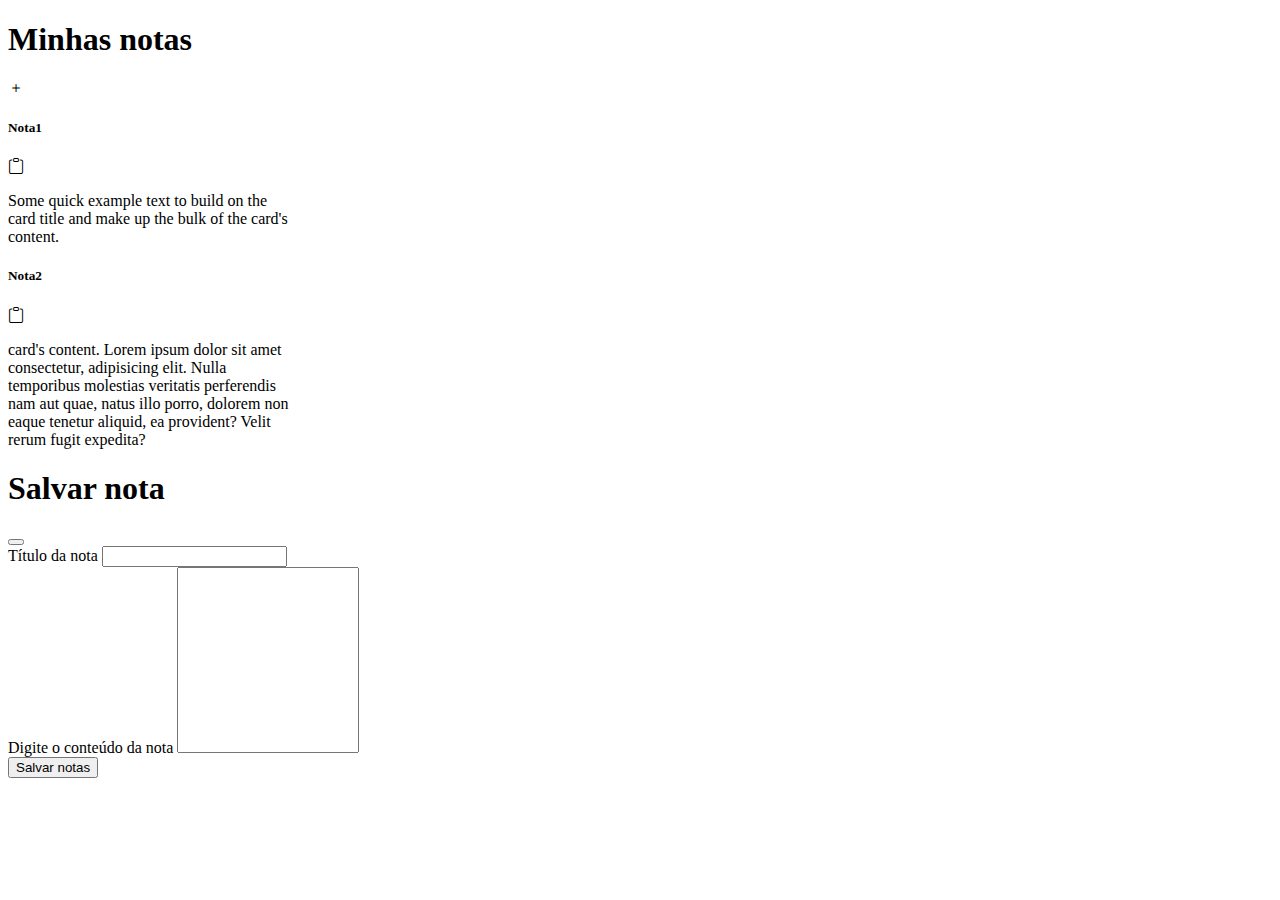
==== bootstrap/index.html @ 0bc2c690 "Iniciei meu repositorio git" ====
<!doctype html>
<html lang="pt-br">

<head>
    <meta charset="utf-8">
    <meta name="viewport" content="width=device-width, initial-scale=1">
    <title>Notas</title>
    <link href="https://cdn.jsdelivr.net/npm/bootstrap@5.3.2/dist/css/bootstrap.min.css" rel="stylesheet"
        integrity="sha384-T3c6CoIi6uLrA9TneNEoa7RxnatzjcDSCmG1MXxSR1GAsXEV/Dwwykc2MPK8M2HN" crossorigin="anonymous">
    <link rel="stylesheet" href="https://cdn.jsdelivr.net/npm/bootstrap-icons@1.11.2/font/bootstrap-icons.min.css">
</head>

<body class="bg-dark">
    <nav class="navbar bg-dark border-bottom border-body text-white p-2" data-bs-theme="dark">
        <h1 class="fs-2">Minhas notas</h1>
        <i class="bi bi-plus fs-1" role="button" data-bs-toggle="modal" data-bs-target="#noteModal"></i>
    </nav>

    <section class="container d-flex gap-3 flex-wrap justify-content-center justify-content-lg-start">

        <div role="button" data-bs-toggle="modal" data-bs-target="#noteModal" class="card text-bg-dark mt-3"
            data-bs-theme="dark" style="width: 18rem;">
            <div class="card-body">
                <div class="d-flex justify-content-between">
                    <h5 class="card-title">Nota1</h5>
                    <i class="bi bi-clipboard"></i>
                </div>
                <p class="card-text">Some quick example text to build on the card title and make up the bulk of the
                    card's
                    content.</p>
            </div>
        </div>

        <div role="button" data-bs-toggle="modal" data-bs-target="#noteModal" class="card text-bg-dark mt-3"
            data-bs-theme="dark" style="width: 18rem;">
            <div class="card-body">
                <div class="d-flex justify-content-between">
                    <h5 class="card-title">Nota2</h5>
                    <i class="bi bi-clipboard"></i>
                </div>

                <p class="card-text">
                    card's content. Lorem ipsum dolor sit amet consectetur, adipisicing elit. Nulla temporibus molestias
                    veritatis perferendis nam aut quae, natus illo porro, dolorem non eaque tenetur aliquid, ea
                    provident? Velit rerum fugit expedita?
                </p>

            </div>
        </div>
    </section>

    <!-- Modal -->
    <div data-bs-theme="dark" class="modal fade text-white" id="noteModal" tabindex="-1" aria-hidden="true">
        <div class="modal-dialog">
            <div class="modal-content">
                <div class="modal-header">
                    <h1 class="modal-title fs-5" id="exampleModalLabel">Salvar nota</h1>
                    <button type="button" class="btn-close" data-bs-dismiss="modal" aria-label="Close"></button>
                </div>

                <div class="modal-body">

                    <div class="mb-3">
                        <label for="noteTitle" class="form-label">Título da nota</label>
                        <input type="text" class="form-control" id="noteTitle">
                    </div>

                    <div class="mb-3">
                        <label for="noteContent" class="form-label">Digite o conteúdo da nota</label>
                        <textarea style="height: 180px; resize:none" class="form-control" id="noteContent"
                            rows="3"></textarea>
                    </div>

                </div>
                <div class="p-2 d-flex justify-content-end">
                    <button type="button" class="btn btn-primary">Salvar notas</button>
                </div>
            </div>
        </div>
    </div>


    <script src="https://cdn.jsdelivr.net/npm/bootstrap@5.3.2/dist/js/bootstrap.bundle.min.js"
        integrity="sha384-C6RzsynM9kWDrMNeT87bh95OGNyZPhcTNXj1NW7RuBCsyN/o0jlpcV8Qyq46cDfL"
        crossorigin="anonymous"></script>
</body>

</html>
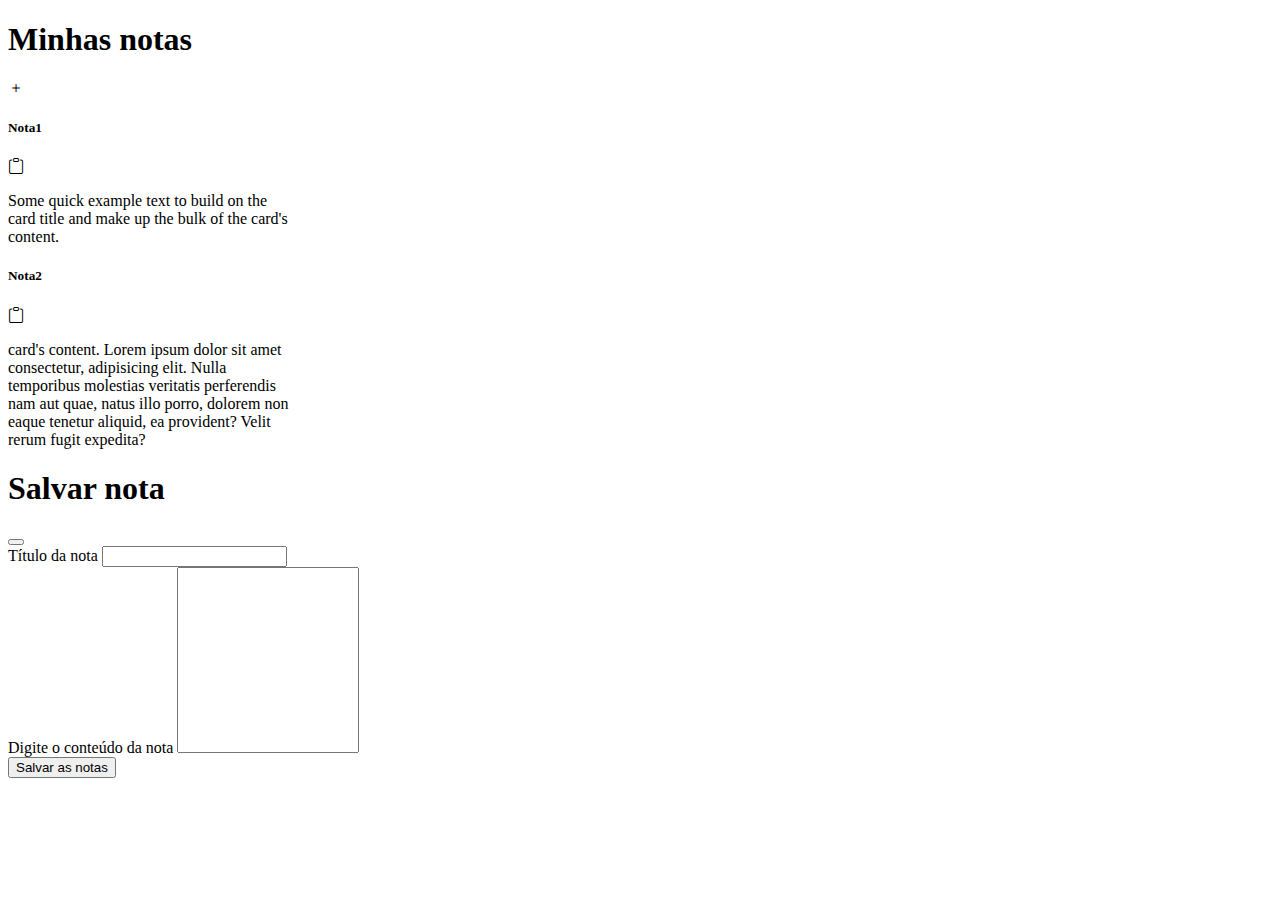
==== commit 26180d28: "alterei nome de um botão" ====
--- a/bootstrap/index.html
+++ b/bootstrap/index.html
@@ -73,7 +73,7 @@
 
                 </div>
                 <div class="p-2 d-flex justify-content-end">
-                    <button type="button" class="btn btn-primary">Salvar notas</button>
+                    <button type="button" class="btn btn-primary">Salvar as notas</button>
                 </div>
             </div>
         </div>
